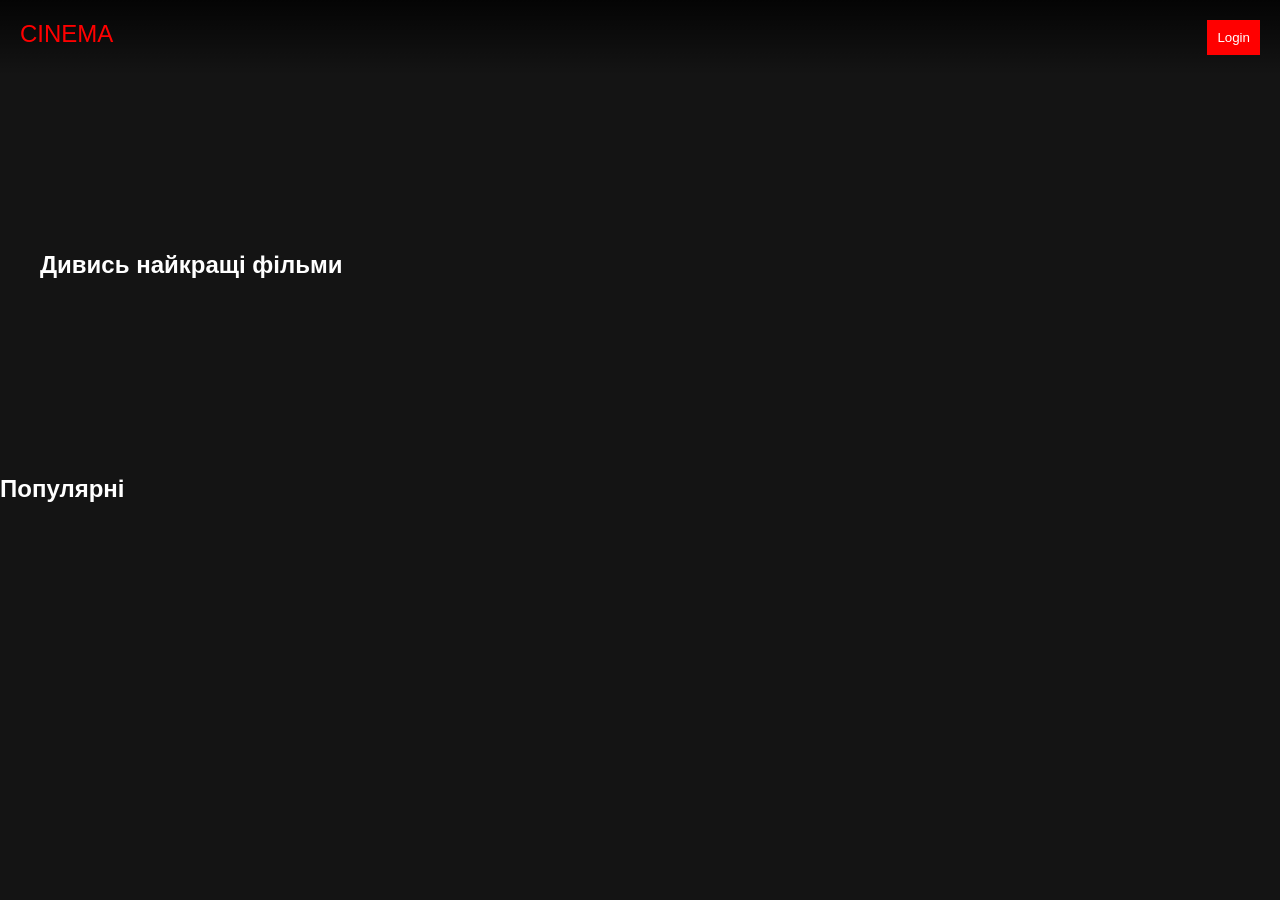
==== Frontend/index.html @ 522eac5a "Add frontend components for cinema booking system" ====
<!DOCTYPE html>
<html lang="uk">
<head>
    <meta charset="UTF-8">
    <title>Cinema</title>

    <link rel="stylesheet" href="css/style.css">
</head>
<body>

<header id="header"></header>

<section class="hero">
    <h1>Дивись найкращі фільми</h1>
</section>

<section class="movies">
    <h2>Популярні</h2>
    <div id="movies" class="movie-row"></div>
</section>

<script type="module" src="js/pages/movies.js"></script>
<script type="module" src="components/header.js"></script>

</body>
</html>
---- Frontend/css/style.css ----
body {
    margin: 0;
    background-color: #141414;
    color: white;
    font-family: Arial;
}

header {
    display: flex;
    justify-content: space-between;
    padding: 20px;
    background: linear-gradient(to bottom, rgba(0,0,0,0.8), transparent);
}

.logo {
    color: red;
    font-size: 24px;
}

.hero {
    height: 300px;
    display: flex;
    align-items: center;
    padding: 40px;
    background: url('../assets/images/bg.jpg') center/cover;
}

.movie-row {
    display: flex;
    overflow-x: auto;
    gap: 15px;
    padding: 20px;
}

.movie-card {
    min-width: 150px;
    transition: transform 0.3s;
}

.movie-card:hover {
    transform: scale(1.2);
}

button {
    background: red;
    border: none;
    padding: 10px;
    color: white;
    cursor: pointer;
}
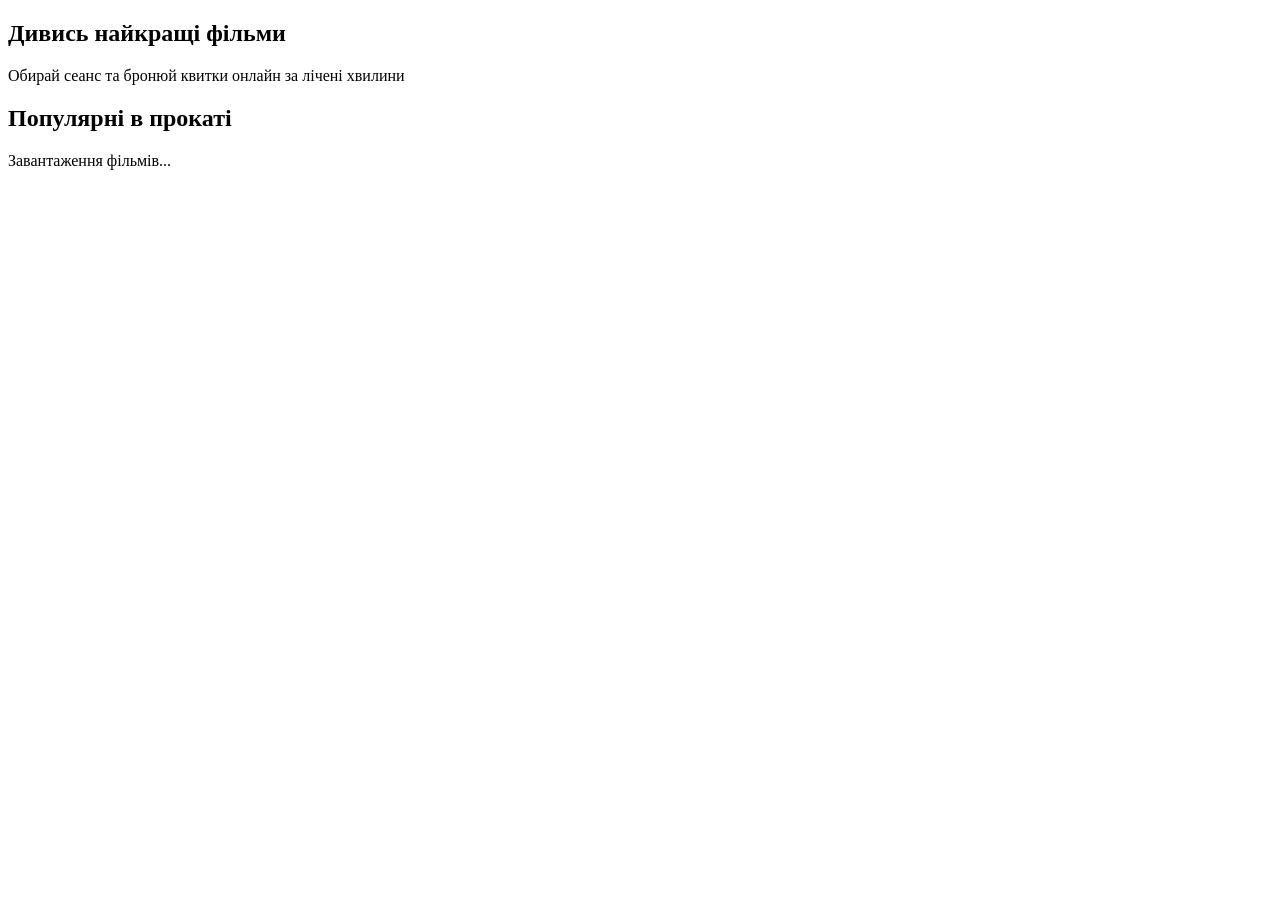
==== commit 5e4e67a7: "." ====
--- a/Frontend/index.html
+++ b/Frontend/index.html
@@ -2,25 +2,37 @@
 <html lang="uk">
 <head>
     <meta charset="UTF-8">
-    <title>Cinema</title>
-
-    <link rel="stylesheet" href="css/style.css">
+    <meta name="viewport" content="width=device-width, initial-scale=1.0">
+    <title>Cinema Star — Бронювання квитків</title>
+    
+    <link href="https://fonts.googleapis.com/css2?family=Inter:wght@400;700&display=swap" rel="stylesheet">
+    
+    <link rel="stylesheet" href="/css/style.css">
 </head>
 <body>
 
-<header id="header"></header>
+    <header id="header" class="main-header"></header>
 
-<section class="hero">
-    <h1>Дивись найкращі фільми</h1>
-</section>
+    <main>
+        <section class="hero">
+            <div class="hero-content">
+                <h1>Дивись найкращі фільми</h1>
+                <p>Обирай сеанс та бронюй квитки онлайн за лічені хвилини</p>
+            </div>
+        </section>
 
-<section class="movies">
-    <h2>Популярні</h2>
-    <div id="movies" class="movie-row"></div>
-</section>
+        <section class="movies-section">
+            <div class="container">
+                <h2>Популярні в прокаті</h2>
+                <div id="movies" class="movie-grid">
+                    <p class="loading">Завантаження фільмів...</p>
+                </div>
+            </div>
+        </section>
+    </main>
 
-<script type="module" src="js/pages/movies.js"></script>
-<script type="module" src="components/header.js"></script>
+    <script type="module" src="/components/header.js"></script>
+    <script type="module" src="/js/pages/movies.js"></script>
 
 </body>
 </html>
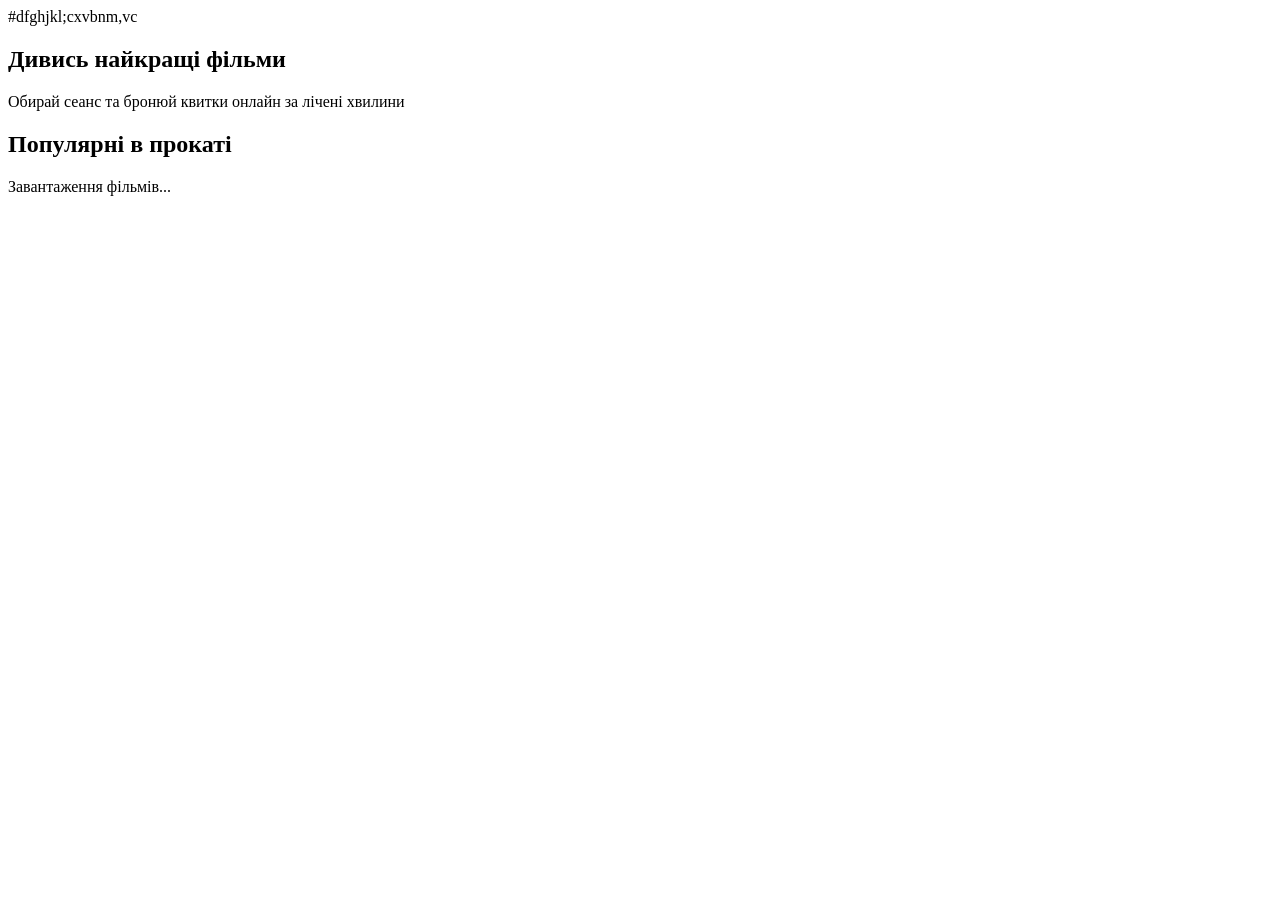
==== commit c52d048a: "Final project structure: fixed login and registration" ====
--- a/Frontend/index.html
+++ b/Frontend/index.html
@@ -11,7 +11,7 @@
 </head>
 <body>
 
-    <header id="header" class="main-header"></header>
+    <header id="header" class="main-header"></header> #dfghjkl;cxvbnm,vc 
 
     <main>
         <section class="hero">
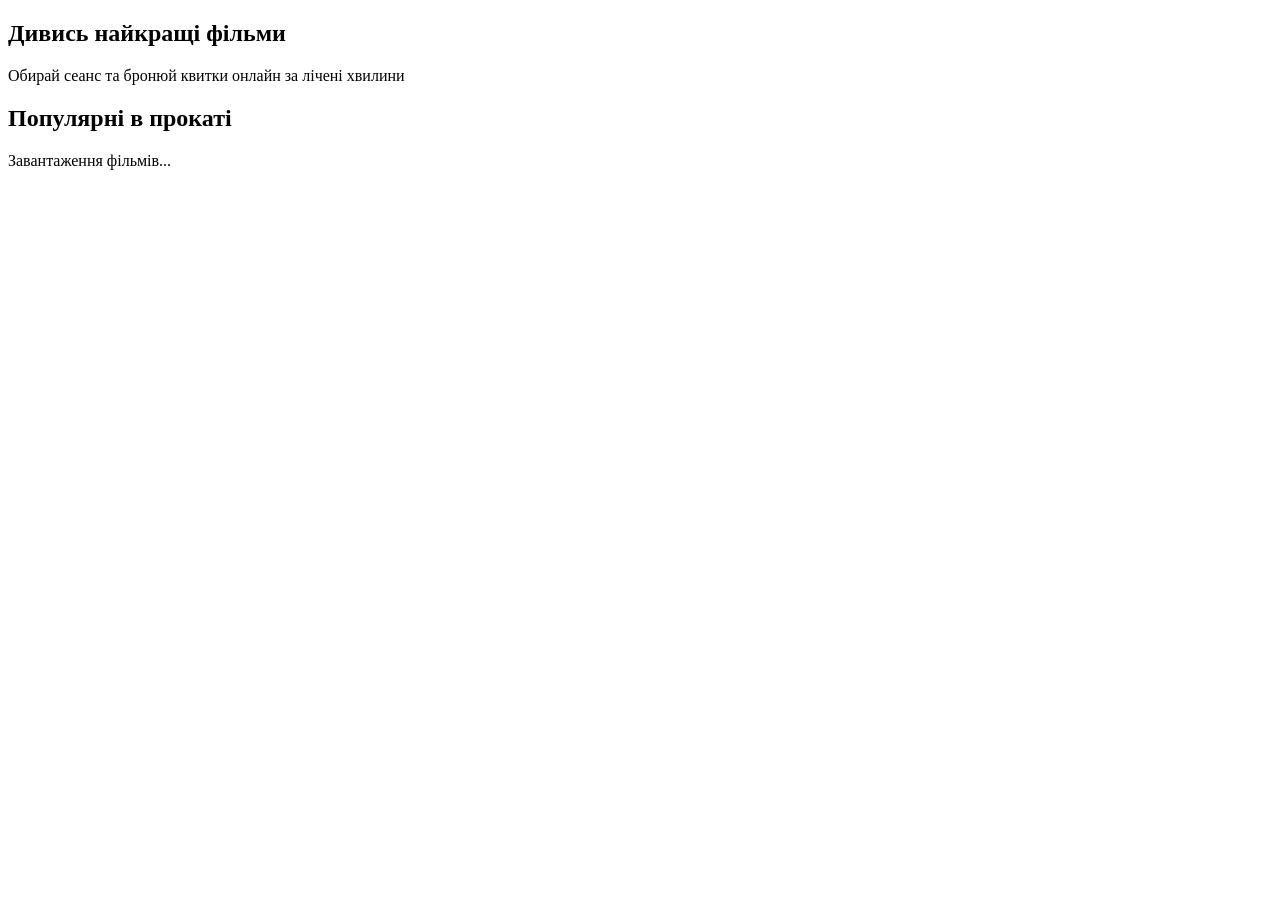
==== commit 8a173805: "Refactor frontend and backend code for improved functionality and structure; updated HTML, CSS, and " ====
--- a/Frontend/index.html
+++ b/Frontend/index.html
@@ -11,7 +11,7 @@
 </head>
 <body>
 
-    <header id="header" class="main-header"></header> #dfghjkl;cxvbnm,vc 
+    <header id="header" class="main-header"></header> 
 
     <main>
         <section class="hero">
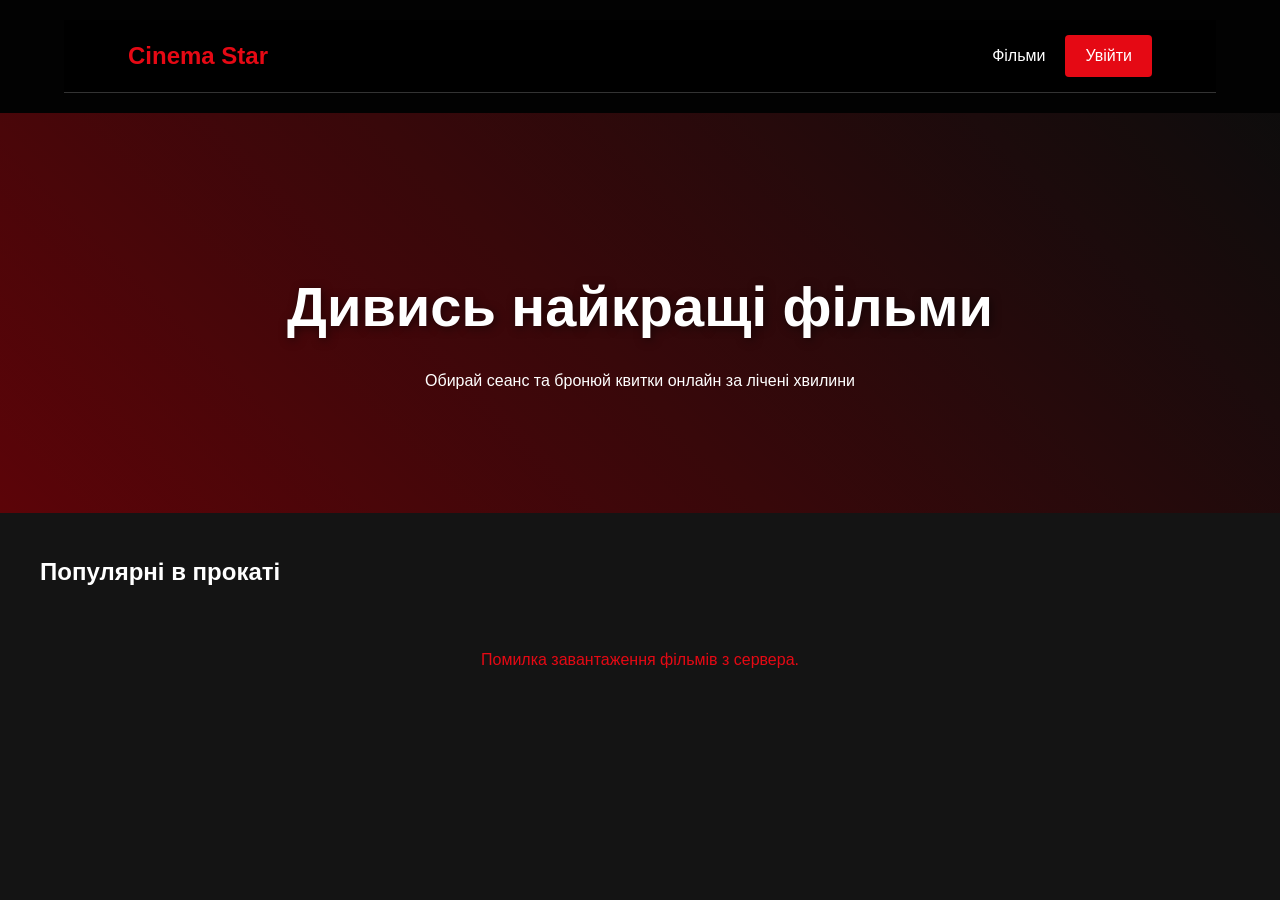
==== commit 993e107d: "." ====
--- a/Frontend/index.html
+++ b/Frontend/index.html
@@ -7,7 +7,8 @@
     
     <link href="https://fonts.googleapis.com/css2?family=Inter:wght@400;700&display=swap" rel="stylesheet">
     
-    <link rel="stylesheet" href="/css/style.css">
+    <!-- ПРИБРАЛИ СЛЕШ ПЕРЕД css -->
+    <link rel="stylesheet" href="css/style.css">
 </head>
 <body>
 
@@ -31,8 +32,9 @@
         </section>
     </main>
 
-    <script type="module" src="/components/header.js"></script>
-    <script type="module" src="/js/pages/movies.js"></script>
+    <!-- ПРИБРАЛИ СЛЕШІ ПЕРЕД components та js -->
+    <script type="module" src="components/header.js"></script>
+    <script type="module" src="js/pages/movies.js"></script>
 
 </body>
 </html>
--- a/Frontend/css/style.css
+++ b/Frontend/css/style.css
@@ -0,0 +1,121 @@
+html, body {
+    margin: 0 !important;
+    padding: 0 !important;
+    width: 100% !important;
+    overflow-x: hidden;
+    background-color: #141414;
+}
+
+body {
+    color: white;
+    font-family: 'Inter', Arial, sans-serif;
+    line-height: 1.6;
+}
+
+.container {
+    max-width: 1200px;
+    margin: 0 auto;
+    padding: 0 20px;
+}
+
+.main-header {
+    display: flex !important;
+    justify-content: space-between !important;
+    align-items: center !important;
+    padding: 20px 0 !important; 
+    background: rgba(0, 0, 0, 0.9) !important;
+    position: sticky !important;
+    top: 0 !important;
+    z-index: 1000 !important;
+    width: 100vw !important;
+    left: 0 !important;
+    margin: 0 !important;
+
+    /* ПОВНЕ ВИДАЛЕННЯ ВСІХ РИСОК */
+    border: none !important;
+    border-bottom: none !important;
+    border-top: none !important;
+    box-shadow: none !important;
+}
+
+/* Прибираємо будь-які лінії, які можуть бути всередині хедера (псевдоелементи) */
+.main-header::before,
+.main-header::after {
+    display: none !important;
+    content: none !important;
+}
+
+.main-header > * {
+    margin-left: 5% !important;
+    margin-right: 5% !important;
+}
+
+/* РЕШТА КОДУ БЕЗ ЗМІН */
+.hero {
+    height: 400px;
+    display: flex;
+    align-items: center;
+    justify-content: center;
+    text-align: center;
+    background: linear-gradient(rgba(0,0,0,0.6), rgba(0,0,0,0.6)), 
+                linear-gradient(45deg, #e50914, #221f1f);
+    margin-bottom: 40px;
+}
+
+.hero h1 {
+    font-size: 3.5rem;
+    margin-bottom: 10px;
+    text-shadow: 2px 2px 10px rgba(0,0,0,0.5);
+}
+
+.movie-grid {
+    display: grid;
+    grid-template-columns: repeat(auto-fill, minmax(200px, 1fr));
+    gap: 25px;
+    padding: 20px 0;
+}
+
+.movie-card {
+    background: #2f2f2f;
+    border-radius: 8px;
+    overflow: hidden;
+    transition: transform 0.3s ease, box-shadow 0.3s ease;
+    cursor: pointer;
+    position: relative;
+}
+
+.movie-card:hover {
+    transform: translateY(-10px);
+    box-shadow: 0 10px 20px rgba(0,0,0,0.5);
+}
+
+.movie-card img {
+    width: 100%;
+    height: 300px;
+    object-fit: cover;
+}
+
+.movie-info {
+    padding: 15px;
+}
+
+.movie-info h3 {
+    margin: 0 0 10px 0;
+    font-size: 1.1rem;
+}
+
+button, .btn {
+    background-color: #e50914; 
+    border: none;
+    padding: 10px 20px;
+    color: white;
+    font-weight: bold;
+    border-radius: 4px;
+    cursor: pointer;
+    transition: background 0.2s;
+    width: 100%;
+}
+
+button:hover {
+    background-color: #b20710;
+}
